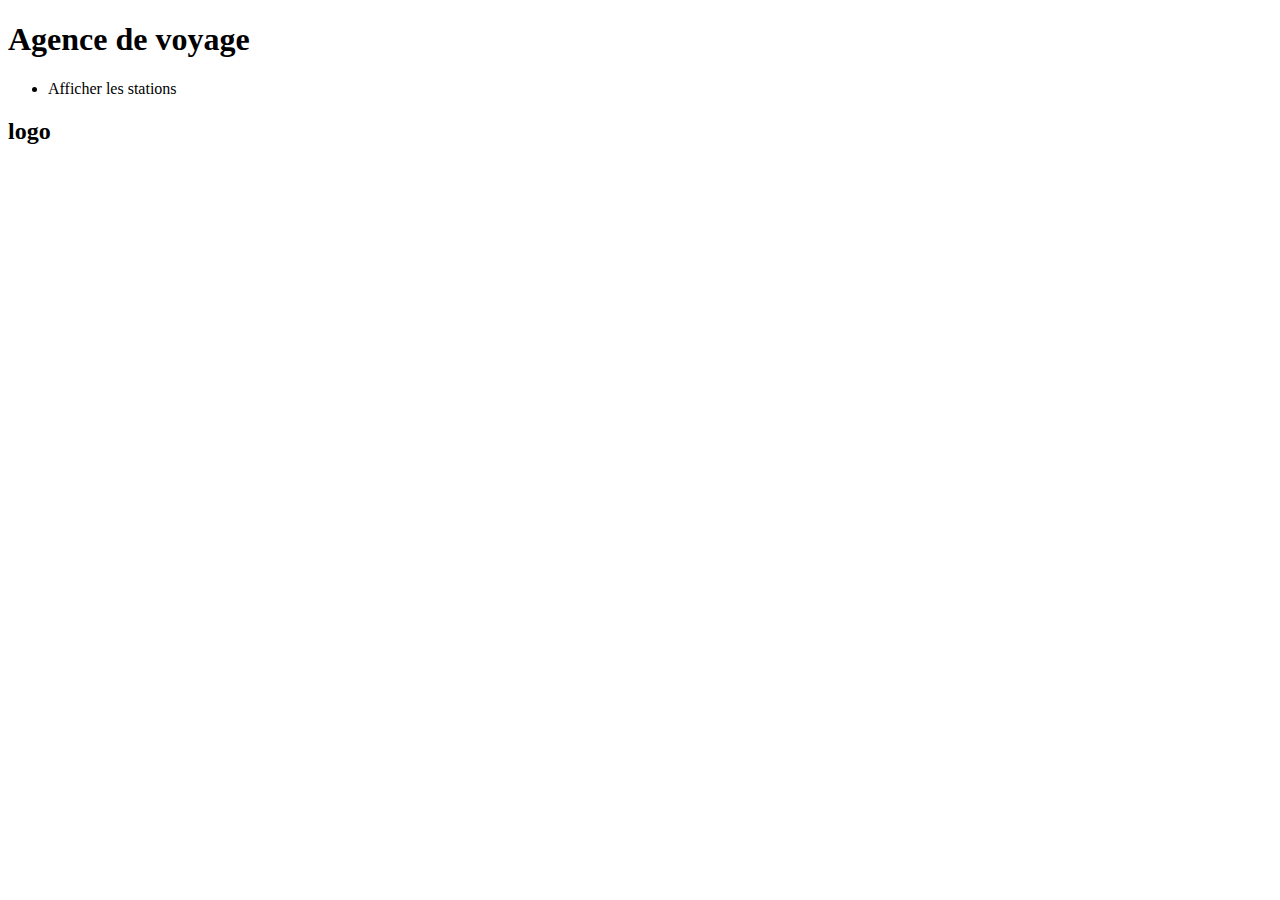
==== index.html @ d14b2af3 "premier commit apres creation page index.html" ====
<!doctype html>
<html lang="fr">
<head>
  <meta charset="utf-8">
  <title>Titre de la page</title>
  <link rel="stylesheet" href="index.css">
  <script src="script.js"></script>
</head>
<body>
	<h1>Agence de voyage</h1>
		<ul> 
			<li>Afficher les stations</li>
		</ul>
	<div class=logo>

		<h2> logo </h2>
	</div>

</body>
</html>
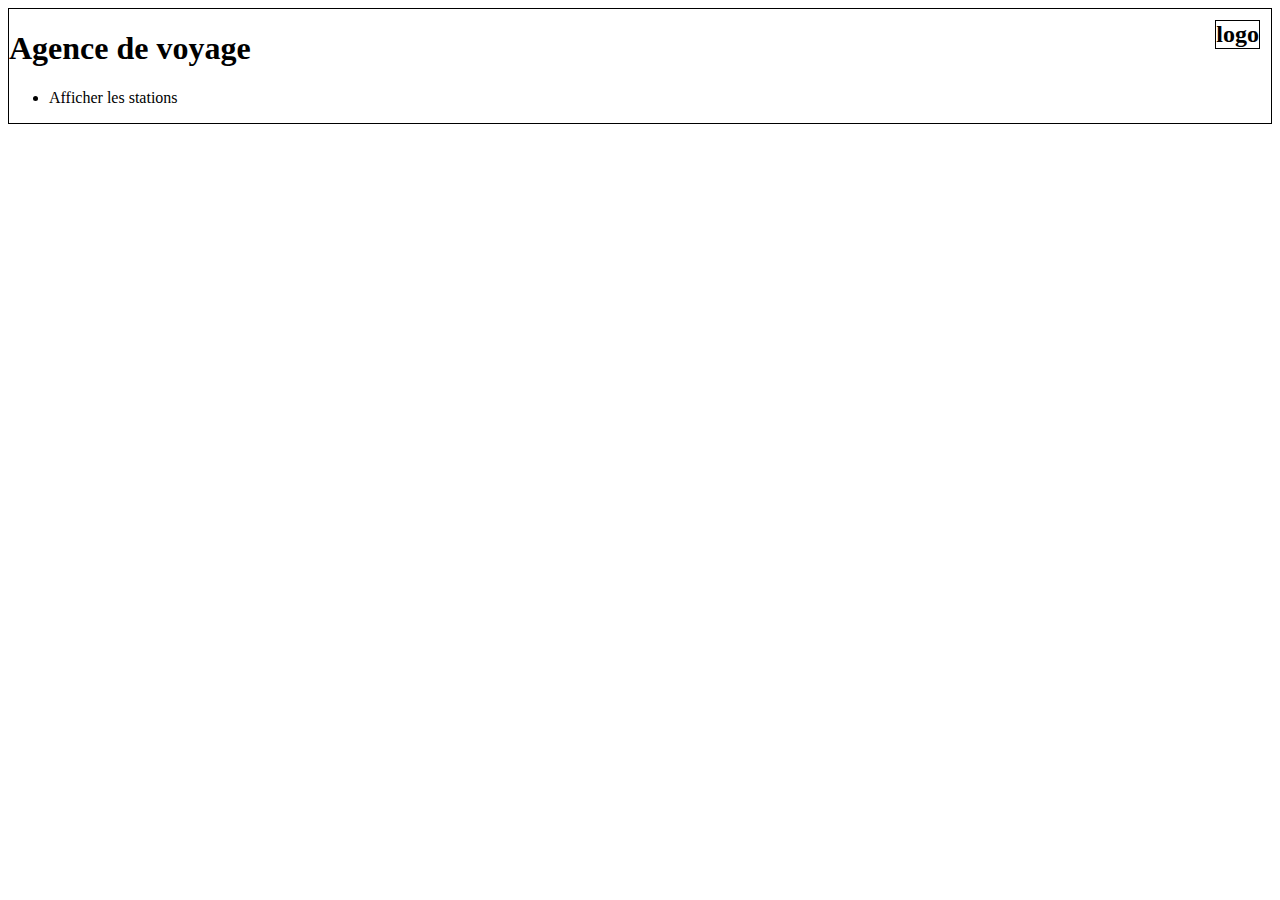
==== commit 3384456b: "logo.png" ====
--- a/index.html
+++ b/index.html
@@ -7,14 +7,16 @@
   <script src="script.js"></script>
 </head>
 <body>
+	<div>
+		<h2 class="logo"> logo </h2>
+	</div>
+	<div class="corps">
 	<h1>Agence de voyage</h1>
 		<ul> 
 			<li>Afficher les stations</li>
 		</ul>
-	<div class=logo>
-
-		<h2> logo </h2>
 	</div>
-
+		
+	
 </body>
 </html>--- a/index.css
+++ b/index.css
@@ -0,0 +1,17 @@
+div {
+	display: flex;
+}
+.logo {
+	text-align:right;
+	border: 1px solid black;
+	position:absolute;
+	top:0px;right:20px;
+}
+
+.corps {
+	display: inherit;
+	border: 1px solid black;
+
+}
+
+
